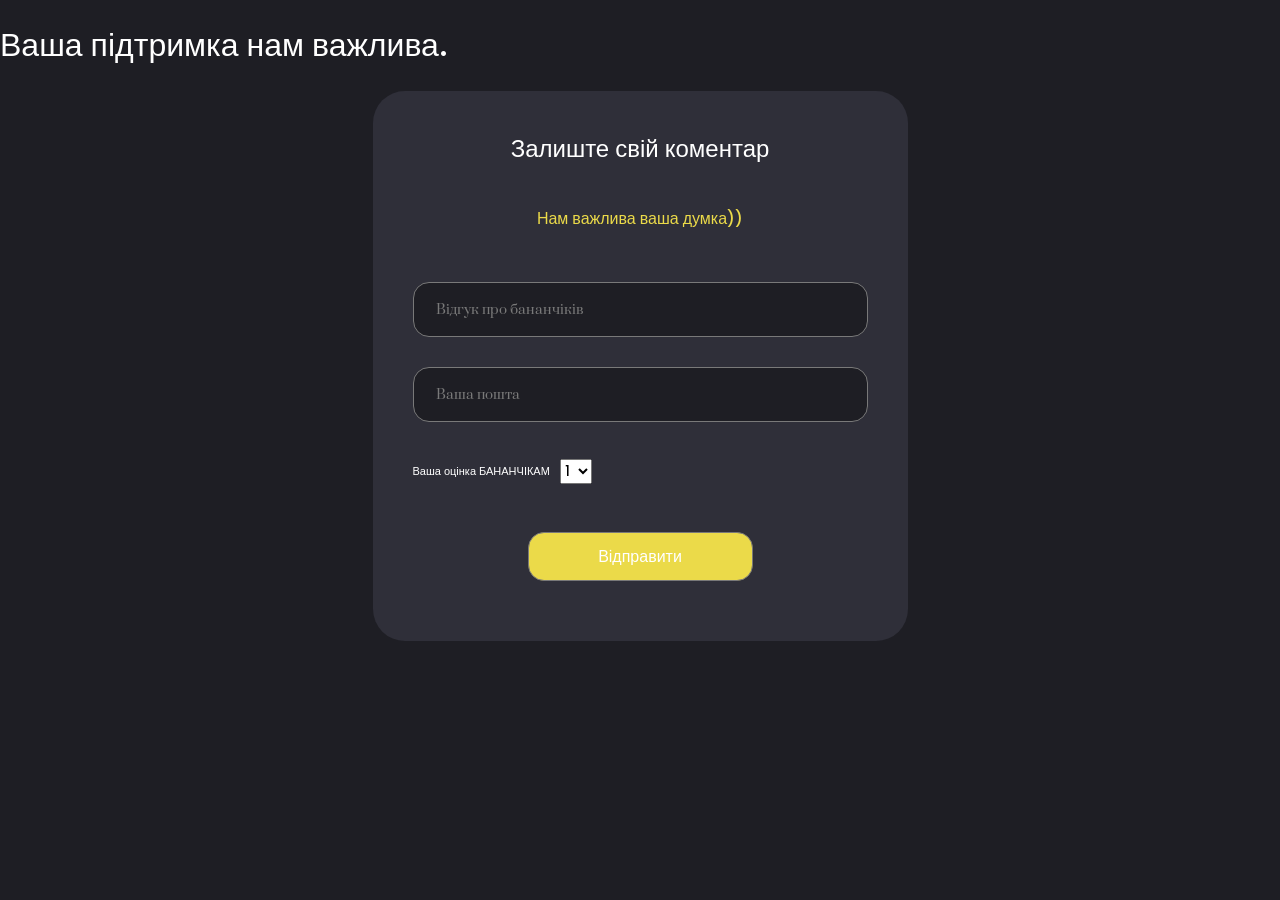
==== add-comment.html @ 70935f02 "initial commit" ====
<!DOCTYPE html>
<html lang="uk">

<head>
    <meta charset="UTF-8">
    <meta name="viewport" content="width=device-width, initial-scale=1.0">
    <title>Comments</title>
    <link rel="preconnect" href="https://fonts.googleapis.com">
    <link rel="preconnect" href="https://fonts.gstatic.com" crossorigin>
    <link href="https://fonts.googleapis.com/css2?family=Prata&display=swap" rel="stylesheet">
    <link
        href="https://fonts.googleapis.com/css2?family=Poppins:ital,wght@0,100;0,200;0,300;0,400;0,500;0,600;0,700;0,800;0,900;1,100;1,200;1,300;1,400;1,500;1,600;1,700;1,800;1,900&family=Prata&display=swap"
        rel="stylesheet">
    <link rel="stylesheet" href="global.css">
</head>


<body class="mainText" style="background-color: #1e1e24;">
    <h1 class="extraLargeText">Ваша підтримка нам важлива.</h1>
    <div class="formWrapper">
        <form action="add-com" id="addExpForm">

            <h2 class="extraLargeText">Залиште свій коментар</h2>
            <h4 class="secondary largeText">Нам важлива ваша думка))</h4>
            <div class="smallText">
                <input type="text" placeholder="Відгук про бананчіків" name="comment">
                <input type="email" placeholder="Ваша пошта" name="emailUser">
            </div>
            <div class="addRowwing smallText">
                <p>Ваша оцінка БАНАНЧІКАМ</p>
                <select name="rating" id="rating" style="height: 25px; ">
                    <option value="1">1</option>
                    <option value="2">2</option>
                    <option value="3">3</option>
                    <option value="4">4</option>
                    <option value="5">5</option>
                </select>
            </div>

            <button class="largeText bananaColor">Відправити</button>
        </form>
    </div>
</body>

</html>
---- global.css ----
* {
    font-family: 'Poppins', Arial, sans-serif;
    font-style: normal;
    font-weight: 450;
}

#app {
    width: 100%;
    width: 800px;
    border: 1px solid;
    margin: 0 auto;
}

.secondary {
    color: #EBDA49;
}

.altText,
*::placeholder {
    color: #797979;
    font-family: 'Prata', Arial, sans-serif;
}

body {
    background-color: #1E1E24;
    margin: 0;
}

header {
    background-color: #2F2F39;
    display: flex;
    flex-direction: row;
}

.logo {
    border-radius: 50%;
    margin-right: 20px;
    margin-left: 30px;
}

.personalInfo {
    display: flex;
    flex-direction: row;
    margin-top: 30px;
}

.personalInfo h1,
.personalInfo h2 {
    margin: 0;
}

.smallInfo {
    margin-left: 30px;
    max-width: 70%;
}

.contactInfo {
    display: flex;
    flex-direction: column;
    margin-bottom: 15px;
}



.contats {
    margin-top: 70px;
    margin-left: 40px;
}

.mainContent {
    display: flex;
    margin-left: 30px;
}

.mainContent h3,
.mainContent h4 {
    margin: 0;
    max-width: 50%;
}

.mainContent p {
    margin-bottom: 40px;
    max-width: 50%;
}


.listInfoh2 {

    margin-left: 30px;

}

.listInfo {
    margin-left: 30px;
    margin-bottom: 0px;
}




.buttonContainer {

    text-align: center;
    width: 100%;
    margin-bottom: 30px;
}

.buttonBanana {
    display: inline-block;
    width: 50px;
    height: 50px;
    border-radius: 50%;
    background-image: url('images/bananaIn.png');
    background-size: cover;
    transition: background-image 0.3s ease;
}

.buttonBanana:hover {
    background-image: url('images/bananaOut.png');
}



#addExpForm {
    display: flex;
    flex-direction: column;
    background-color: #2F2F39;
    width: 455px;
    border-radius: 32px;
    max-width: 90%;
    margin: 0 auto;
    padding: 20px 40px 60px 40px;
    text-align: center;


}

#addExpForm input {
    width: 100%;
    box-sizing: border-box;
    height: 55px;
    margin-top: 30px;
    padding-left: 22px;
    border-radius: 16px;
    background-color: #1e1e24;
    color: #FFFFFF;
    border: 1px solid #797979;
}

#addExpForm input:focus {
    outline: none;
    border: 1px solid #5f4919;
}

#addExpForm button {
    height: 49px;
    width: 225px;
    max-width: 80%;
    margin: 0 auto;
    border: 1px solid #797979;
    border-radius: 16px;
    background-color: #EBDA49;
    color: #ffffff;
}

.addRowwing {
    display: flex;
    flex-direction: row;
    gap: 10px;
    align-items: center;
    margin-top: 30px;
    margin-bottom: 42px;
}

.menColor {
    color: #5f4919;
    -webkit-text-stroke: 0.3px #EBDA49;
}


.mainText {
    color: #FFFFFF;

}

.smallText {
    font-size: 11px;
    line-height: 16px;
}

.extraSmallText {
    font-size: 10px;
    line-height: 16px;
}

.largeText {
    font-size: 16px;
    line-height: 24px;
}

.extraLargeText {
    font-size: 26 px;
    line-height: 34 px;

}

li::marker {
    color: #ffffff;
}
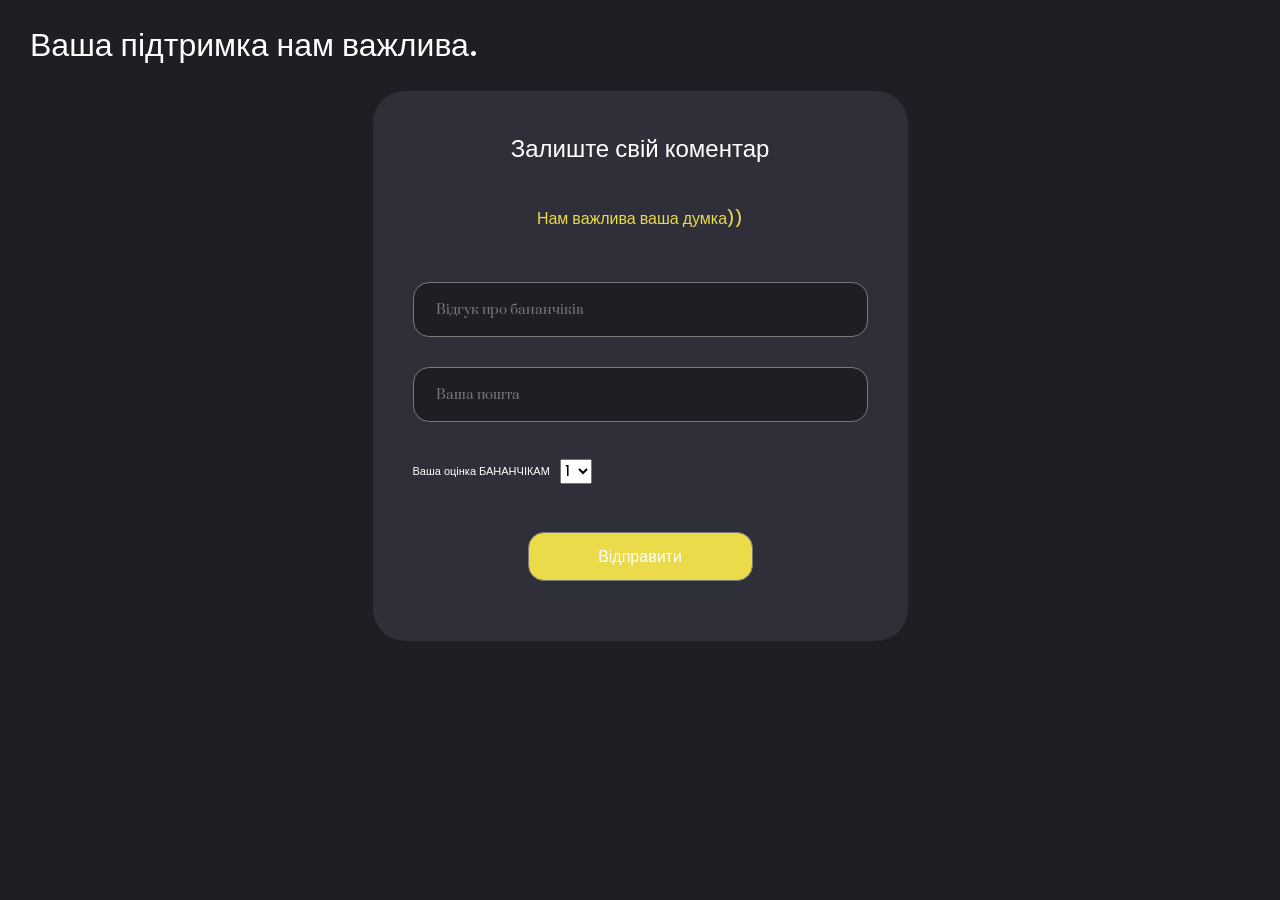
==== commit adbec0bf: "move title on 2 window" ====
--- a/add-comment.html
+++ b/add-comment.html
@@ -16,7 +16,7 @@
 
 
 <body class="mainText" style="background-color: #1e1e24;">
-    <h1 class="extraLargeText">Ваша підтримка нам важлива.</h1>
+    <h1 class="extraLargeText" style="margin-left: 30px;">Ваша підтримка нам важлива.</h1>
     <div class="formWrapper">
         <form action="add-com" id="addExpForm">
 
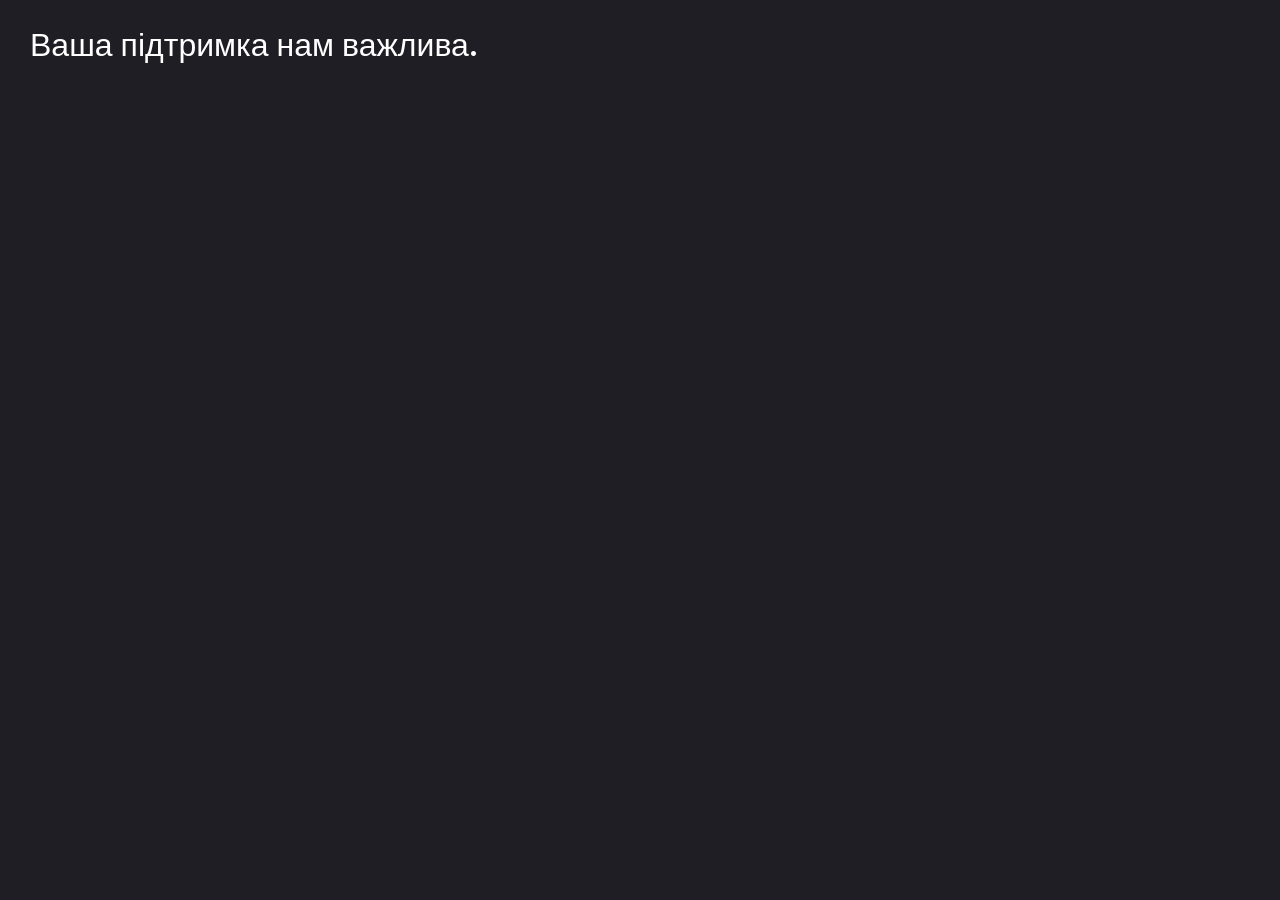
==== commit 6a82c751: "java script commit" ====
--- a/add-comment.html
+++ b/add-comment.html
@@ -17,29 +17,6 @@
 
 <body class="mainText" style="background-color: #1e1e24;">
     <h1 class="extraLargeText" style="margin-left: 30px;">Ваша підтримка нам важлива.</h1>
-    <div class="formWrapper">
-        <form action="add-com" id="addExpForm">
-
-            <h2 class="extraLargeText">Залиште свій коментар</h2>
-            <h4 class="secondary largeText">Нам важлива ваша думка))</h4>
-            <div class="smallText">
-                <input type="text" placeholder="Відгук про бананчіків" name="comment">
-                <input type="email" placeholder="Ваша пошта" name="emailUser">
-            </div>
-            <div class="addRowwing smallText">
-                <p>Ваша оцінка БАНАНЧІКАМ</p>
-                <select name="rating" id="rating" style="height: 25px; ">
-                    <option value="1">1</option>
-                    <option value="2">2</option>
-                    <option value="3">3</option>
-                    <option value="4">4</option>
-                    <option value="5">5</option>
-                </select>
-            </div>
-
-            <button class="largeText bananaColor">Відправити</button>
-        </form>
-    </div>
 </body>
 
 </html>
--- a/global.css
+++ b/global.css
@@ -122,6 +122,8 @@
 
 
 #addExpForm {
+    position: sticky;
+    top: 100px;
     display: flex;
     flex-direction: column;
     background-color: #2F2F39;
@@ -131,7 +133,7 @@
     margin: 0 auto;
     padding: 20px 40px 60px 40px;
     text-align: center;
-
+    box-shadow: 8px 8px 4px 2px rgba(0, 0, 0, 0.5);
 
 }
 
@@ -157,10 +159,11 @@
     width: 225px;
     max-width: 80%;
     margin: 0 auto;
-    border: 1px solid #797979;
     border-radius: 16px;
-    background-color: #EBDA49;
-    color: #ffffff;
+    background-color: #ffffff;
+    color: #5f4919;
+    border: 2px solid #EBDA49;
+    transition-duration: 0.4s
 }
 
 .addRowwing {
@@ -206,4 +209,31 @@
 
 li::marker {
     color: #ffffff;
+}
+
+.formWrapper {
+    background-color: rgba(0, 0, 0, 0.3);
+    position: absolute;
+    top: 0;
+    left: 0;
+    right: 0;
+    bottom: 0;
+    width: 100%;
+    height: 150%;
+
+}
+
+.none {
+    display: none;
+}
+
+
+.transit {
+    transition-duration: 1s;
+}
+
+#addExpForm button:hover {
+    background-color: #EBDA49;
+    color: #ffffff;
+    border: 2px solid #797979;
 }
